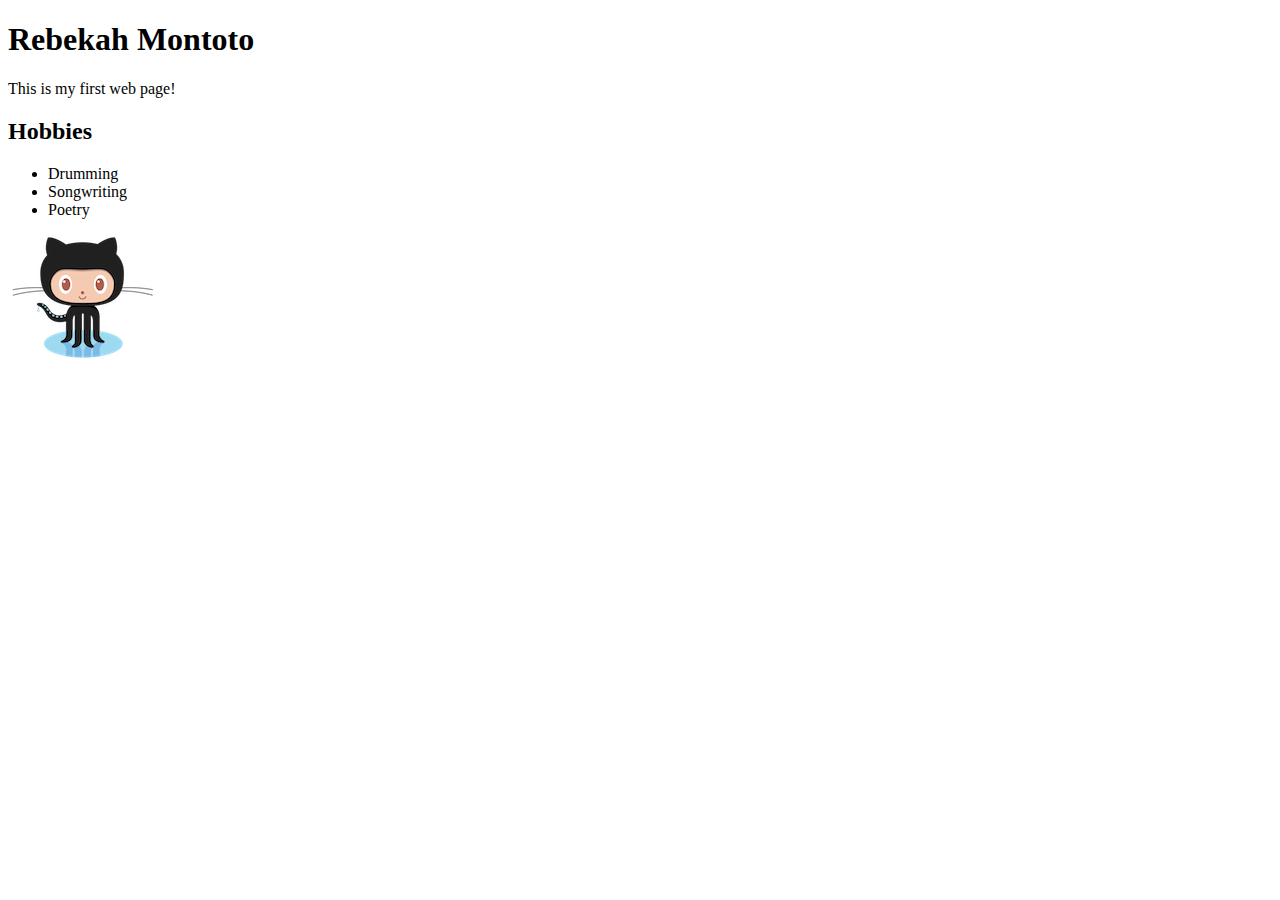
==== index.html @ f0754ab5 "First Web Page" ====
<!Doctype html>
<html>
<head>
   <meta charset="UTF-8" />
   <title>My First Web Page</title>
</head>

<body>
  <h1>Rebekah Montoto</h1>
  <p>This is my first web page!</p>

  <h2>Hobbies</h2>

  <ul>
    <li>Drumming</li>
    <li>Songwriting</li>
    <li>Poetry</li>
  </ul>

<img src="octocat.png" alt="Octocat."/>
  </body>
</html>
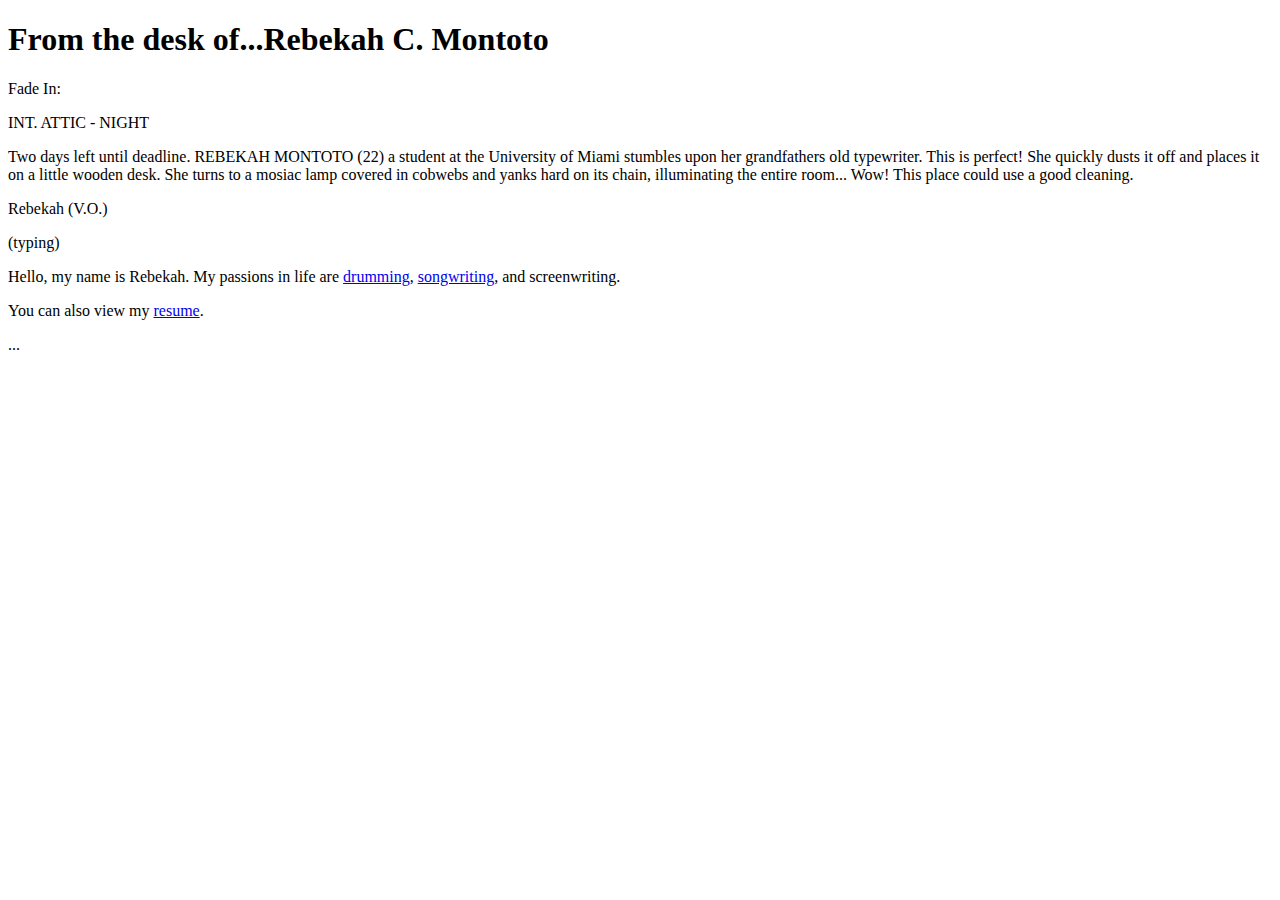
==== commit 0e9d8917: "Add files via upload" ====
--- a/index.html
+++ b/index.html
@@ -1,22 +1,46 @@
-<!Doctype html>
-<html>
+<!DOCTYPE html>
+<html lang="en">
 <head>
-   <meta charset="UTF-8" />
-   <title>My First Web Page</title>
+<meta charset="UTF-8" />
+<title>Rebekah Montoto</title>
+<link href="style.css" rel="stylesheet" />
 </head>
 
 <body>
-  <h1>Rebekah Montoto</h1>
-  <p>This is my first web page!</p>
 
-  <h2>Hobbies</h2>
+  <div id="resume">
+    <header>
+      <h1>From the desk of...Rebekah C. Montoto</h1>
+    </header>
 
-  <ul>
-    <li>Drumming</li>
-    <li>Songwriting</li>
-    <li>Poetry</li>
-  </ul>
+    <main>
+      <section>
+        <p class="fade">Fade In:</p>
 
-<img src="octocat.png" alt="Octocat."/>
-  </body>
+        <p class="location">INT. ATTIC -  NIGHT </p>
+
+        <p class="actions"> Two days left until deadline.
+          REBEKAH MONTOTO (22) a student at the University of Miami stumbles
+          upon her grandfathers old typewriter. This is perfect! She quickly
+          dusts it off and places it on a little wooden desk. She turns to
+          a mosiac lamp covered in cobwebs and yanks hard on its chain,
+          illuminating the entire room... Wow! This place could use a good
+          cleaning.</p>
+
+        <p class="speaker">Rebekah (V.O.)</p>
+
+        <p class="parenthetical">(typing)</p>
+
+        <p class="dialogue">Hello, my name is Rebekah.
+          My passions in life are <a href="drumming.html">drumming</a>,
+          <a href="songwriting.html">songwriting</a>, and screenwriting.</p>
+
+        <p class="dialogue">You can also view my <a href="resume.html">
+        resume</a>.</p>
+
+        <p>...</p>
+
+      </section>
+      </main>
+</body>
 </html>
